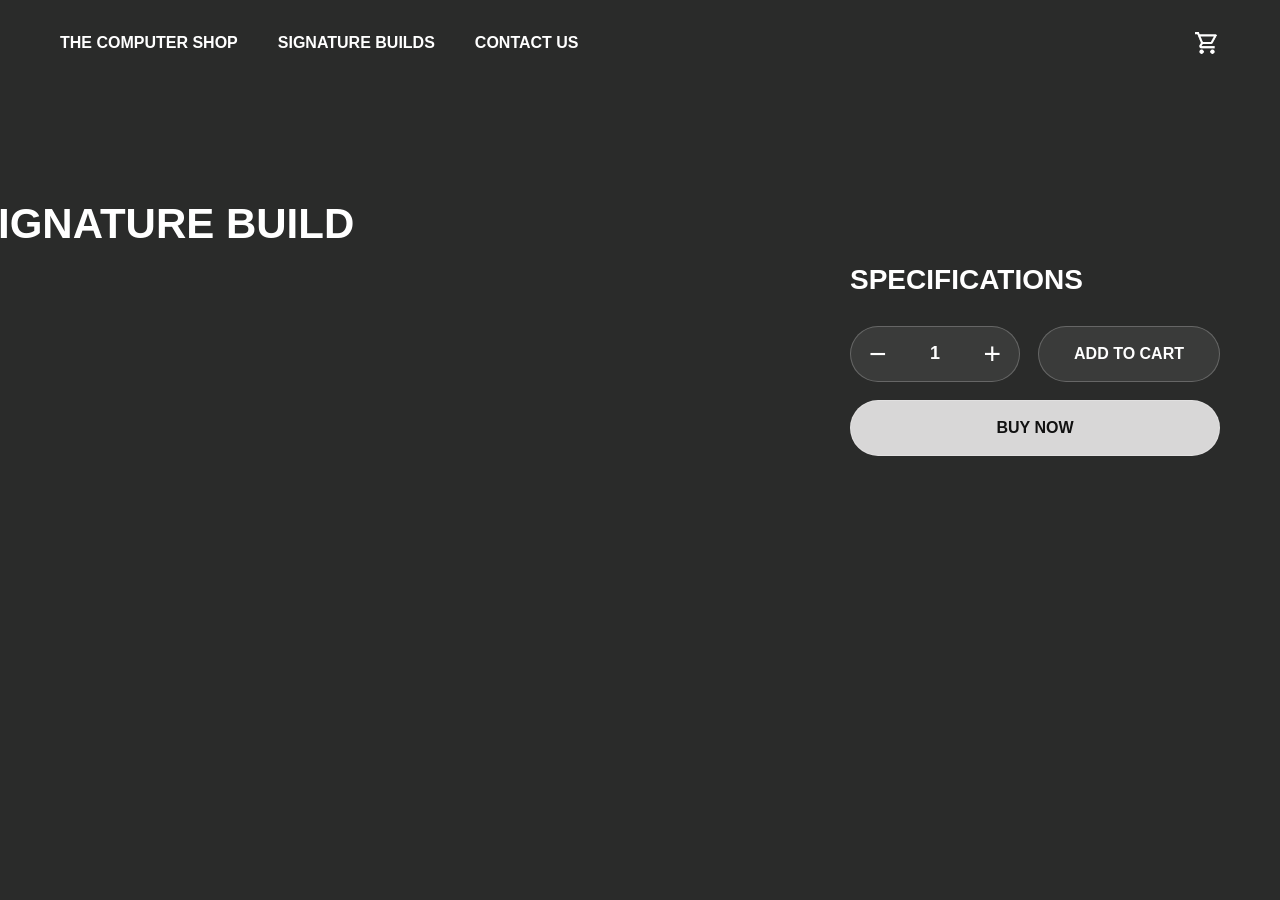
==== build.html @ 6ea87fb4 "Create build.html" ====
<!DOCTYPE html>
<html lang="en">
<head>
  <meta charset="UTF-8" />
  <meta name="viewport" content="width=device-width, initial-scale=1.0" />
  <title>Signature Build - The Computer Shop</title>
  <link rel="icon" type="image/png" href="favicon.png" />
  <link rel="stylesheet" href="style.css" />
</head>
<body>
  <header class="navbar">
    <div class="nav-left">
      <a href="index.html" class="site-title">The Computer Shop</a>
      <a href="signature-builds.html" class="nav-link">Signature Builds</a>
      <a href="index.html#contact" class="nav-link">Contact Us</a>
    </div>

    <div class="nav-right">
      <a href="cart.html" class="nav-cart-link" aria-label="Cart">
        <img src="cart-icon.png" alt="Cart">
        <span class="nav-cart-count">0</span>
      </a>
    </div>
  </header>

  <main class="build-detail-page">
    <section class="build-detail-layout">
      <section class="featured-builds">
        <h1 class="build-detail-heading" id="build-title">Signature Build</h1>

        <div class="featured-carousel manual-carousel">
          <div class="featured-carousel-window">
            <div class="featured-carousel-track" id="build-carousel-track"></div>

            <button class="carousel-arrow carousel-arrow-left" aria-label="Previous photo">&#10094;</button>
            <button class="carousel-arrow carousel-arrow-right" aria-label="Next photo">&#10095;</button>
          </div>

          <div class="carousel-thumbnails" id="build-thumbnails"></div>
        </div>
      </section>

      <aside class="build-specs-panel">
        <h2 class="build-section-heading">Specifications</h2>
        <div class="build-specs-list" id="build-specs-list"></div>

        <div class="purchase-actions">
          <div class="purchase-top-row">
            <div class="quantity-control">
              <button class="quantity-button quantity-minus" type="button" aria-label="Decrease quantity">−</button>
              <input class="quantity-value" type="number" min="1" value="1" inputmode="numeric" aria-label="Quantity">
              <button class="quantity-button quantity-plus" type="button" aria-label="Increase quantity">+</button>
            </div>

            <button
              class="add-to-cart-button"
              id="build-add-to-cart"
              type="button"
              data-id=""
              data-name=""
              data-price=""
              data-image=""
              data-url=""
            >
              Add to Cart
            </button>
          </div>

          <button class="buy-now-button" type="button">
            Buy Now
          </button>
        </div>
      </aside>
    </section>
  </main>

  <script src="script.js"></script>
</body>
</html>
---- style.css ----
* {
  margin: 0;
  padding: 0;
  box-sizing: border-box;
}

body {
  font-family: Arial, sans-serif;
  background-color: #000;
  color: white;
  opacity: 0;
  transition: opacity 0.4s ease;
}

body.page-visible {
  opacity: 1;
}

body.page-leaving {
  opacity: 0;
}

.navbar {
  position: absolute;
  top: 0;
  left: 0;
  width: 100%;
  padding: 30px 60px;
  z-index: 10;
  display: flex;
  align-items: center;
  justify-content: space-between;
}

.nav-left {
  display: flex;
  gap: 40px;
  align-items: center;
}

.nav-link {
  color: white;
  text-decoration: none;
  font-size: 16px;
  font-weight: bold;
  text-transform: uppercase;
}

.site-title {
  color: white;
  text-decoration: none;
  font-size: 16px;
  font-weight: bold;
  text-transform: uppercase;
}

.nav-right {
  display: flex;
  align-items: center;
  margin-left: auto;
}

.nav-cart-link {
  position: relative;
  text-decoration: none;
  display: flex;
  align-items: center;
  justify-content: center;
  opacity: 1;
  transition: opacity 0.2s ease;
}

.nav-cart-link img {
  width: 26px;
  height: 26px;
  display: block;
  object-fit: contain;
}

.nav-cart-link:hover {
  opacity: 0.72;
}

.nav-cart-count {
  position: absolute;
  top: -8px;
  right: -10px;
  min-width: 18px;
  height: 18px;
  padding: 0 5px;
  border-radius: 999px;
  background: #ffffff;
  color: #1f1f1f;
  font-size: 11px;
  font-weight: 700;
  line-height: 18px;
  text-align: center;
  display: none;
}

.hero {
  position: relative;
  width: 100%;
  height: 100vh;
  background-image: url("hero.png");
  background-size: cover;
  background-position: center;
  background-repeat: no-repeat;
}

.overlay {
  position: absolute;
  inset: 0;
  background: rgba(0, 0, 0, 0.45);
}

.hero-content {
  position: relative;
  z-index: 2;
  height: 100%;
  display: flex;
  align-items: center;
  padding: 0 60px;
}

.text-box {
  max-width: 600px;
  background: transparent;
  padding: 30px;
}

.text-box h1 {
  font-size: 48px;
  margin-bottom: 15px;
  line-height: 1.1;
}

.text-box p {
  font-size: 20px;
  line-height: 1.5;
}

/* Homepage featured builds carousel */

.featured-builds {
  background: #2a2b2a;
  padding: 120px 0 100px;
}

.featured-builds-header {
  width: 100%;
  max-width: 1200px;
  margin: 0 auto 36px;
  padding: 0 60px;
}

.featured-builds-header h2 {
  color: white;
  font-size: 32px;
  font-weight: bold;
  text-transform: uppercase;
}

.featured-carousel {
  width: 100%;
  max-width: 1200px;
  margin: 0 auto;
  padding: 0 60px;
}

.featured-carousel-window {
  position: relative;
  width: min(62%, 760px);
  margin: 0;
  overflow: hidden;
}

.featured-carousel-track {
  display: flex;
  width: 100%;
  transition: transform 0.8s cubic-bezier(0.22, 0.61, 0.36, 1);
  will-change: transform;
}

.featured-slide {
  flex: 0 0 100%;
  min-width: 100%;
  display: block;
}

.featured-image-frame {
  position: relative;
  width: 100%;
  overflow: hidden;
  background: rgba(255, 255, 255, 0.03);
}

.featured-image-frame img {
  width: 100%;
  display: block;
}

.featured-slide-info {
  margin-top: 22px;
}

.featured-slide-info h3 {
  color: white;
  font-size: 32px;
  font-weight: bold;
  margin-bottom: 10px;
}

.featured-slide-info p {
  color: white;
  font-size: 20px;
  line-height: 1.5;
}

.carousel-progress {
  position: absolute;
  left: 0;
  right: 0;
  bottom: 0;
  height: 4px;
  background: rgba(255, 255, 255, 0.12);
  overflow: hidden;
}

.carousel-progress-fill {
  width: 0;
  height: 100%;
  background: #2A2B2A;
}

.carousel-arrow {
  position: absolute;
  top: 50%;
  transform: translateY(-50%);
  width: 56px;
  height: 56px;
  border: none;
  border-radius: 999px;
  background: rgba(0, 0, 0, 0.38);
  color: white;
  display: flex;
  align-items: center;
  justify-content: center;
  font-size: 30px;
  line-height: 1;
  cursor: pointer;
  z-index: 10;
  transition: background 0.2s ease, transform 0.2s ease;
}

.carousel-arrow:hover {
  background: rgba(0, 0, 0, 0.62);
}

.carousel-arrow-left {
  left: 18px;
}

.carousel-arrow-right {
  right: 18px;
}

/* Older builds page styles */

.builds-page {
  min-height: 100vh;
  background-color: #000;
  padding-top: 120px;
}

.builds-hero {
  text-align: center;
  padding: 20px 60px 30px;
}

.page-title {
  font-size: 48px;
  font-weight: bold;
  text-transform: uppercase;
}

.builds-layout {
  display: grid;
  grid-template-columns: 300px 1fr;
  gap: 35px;
  padding: 10px 60px 60px;
  align-items: start;
}

.filters-sidebar {
  background: #1a1a1a;
  padding: 10px 0;
}

.filter-group {
  border-top: 1px solid rgba(255, 255, 255, 0.12);
}

.filter-group:last-child {
  border-bottom: 1px solid rgba(255, 255, 255, 0.12);
}

.filter-header {
  width: 100%;
  background: transparent;
  border: none;
  color: white;
  padding: 24px 26px;
  display: flex;
  align-items: center;
  justify-content: space-between;
  font-size: 18px;
  font-weight: bold;
  text-align: left;
  cursor: pointer;
}

.filter-arrow {
  font-size: 24px;
  line-height: 1;
  transition: transform 0.2s ease;
}

.filter-options {
  display: none;
  padding: 0 26px 22px;
}

.filter-group.open .filter-options {
  display: block;
}

.filter-group.open .filter-arrow {
  transform: rotate(180deg);
}

.filter-options label {
  display: block;
  font-size: 15px;
  margin-bottom: 14px;
  color: rgba(255, 255, 255, 0.9);
  cursor: pointer;
}

.filter-options input {
  margin-right: 10px;
}

.builds-content {
  min-width: 0;
}

.builds-grid {
  display: grid;
  grid-template-columns: repeat(4, minmax(0, 1fr));
  gap: 20px;
}

.build-card {
  background: rgba(255, 255, 255, 0.04);
  border: 1px solid rgba(255, 255, 255, 0.08);
  overflow: hidden;
}

.build-image {
  width: 100%;
  height: 220px;
  object-fit: cover;
  display: block;
}

.build-specs {
  padding: 16px;
  font-size: 14px;
  line-height: 1.5;
  color: white;
}

.no-results {
  display: none;
  margin-top: 20px;
  padding: 18px;
  background: rgba(255, 255, 255, 0.04);
  border: 1px solid rgba(255, 255, 255, 0.08);
}

/* Signature builds page */

.signature-page {
  min-height: 100vh;
  background: #2a2b2a;
  padding-top: 120px;
}

.signature-header {
  text-align: center;
  padding: 20px 60px 35px;
}

.signature-header h1 {
  color: white;
  font-size: 16px;
  font-weight: bold;
  text-transform: uppercase;
}

.signature-layout {
  display: grid;
  grid-template-columns: 280px 1fr;
  gap: 50px;
  max-width: 1500px;
  margin: 260px auto 0;
  padding: 0 120px 60px;
  align-items: start;
}

.filters-panel {
  background: transparent;
  padding: 0 28px 0 0;
}

.filter-item {
  border-top: 1px solid rgba(255, 255, 255, 0.08);
}

.filter-item:last-child {
  border-bottom: 1px solid rgba(255, 255, 255, 0.08);
}

.filter-toggle {
  width: 100%;
  background: transparent;
  border: none;
  color: rgba(255, 255, 255, 0.94);
  display: flex;
  align-items: center;
  justify-content: space-between;
  padding: 34px 0;
  font-size: 21px;
  font-weight: 600;
  cursor: pointer;
  text-align: left;
}

.chevron {
  width: 10px;
  height: 10px;
  border-right: 1.5px solid rgba(255, 255, 255, 0.9);
  border-bottom: 1.5px solid rgba(255, 255, 255, 0.9);
  transform: rotate(45deg);
  transition: transform 0.2s ease;
  flex-shrink: 0;
  margin-right: 4px;
  font-size: 0;
}

.filter-content {
  max-height: 0;
  overflow: hidden;
  opacity: 0;
  transform: translateY(-8px);
  padding: 0;
  transition:
    max-height 0.42s ease,
    opacity 0.28s ease,
    transform 0.28s ease,
    padding 0.42s ease;
}

.filter-item.open .filter-content {
  max-height: 420px;
  opacity: 1;
  transform: translateY(0);
  padding: 8px 0 24px 0;
}

.filter-item.open .chevron {
  transform: rotate(225deg);
}

.filter-content label {
  position: relative;
  display: block;
  padding-left: 34px;
  color: rgba(255, 255, 255, 0.88);
  font-size: 19px;
  margin-bottom: 18px;
  cursor: pointer;
  user-select: none;
  transition: color 0.22s ease;
}

.filter-content label::before {
  content: "";
  position: absolute;
  left: 0;
  top: 5px;
  width: 14px;
  height: 14px;
  border: 1px solid rgba(255, 255, 255, 0.32);
  border-radius: 4px;
  background: rgba(255, 255, 255, 0.02);
  box-sizing: border-box;
  transition:
    border-color 0.22s ease,
    background-color 0.22s ease,
    box-shadow 0.22s ease,
    transform 0.18s ease;
}

.filter-content label::after {
  content: "";
  position: absolute;
  left: 5px;
  top: 6px;
  width: 4px;
  height: 8px;
  border-right: 1.6px solid rgba(255, 255, 255, 0.96);
  border-bottom: 1.6px solid rgba(255, 255, 255, 0.96);
  transform: rotate(45deg) scale(0.85);
  opacity: 0;
  transition: opacity 0.18s ease, transform 0.18s ease;
}

.filter-content input {
  position: absolute;
  opacity: 0;
  width: 0;
  height: 0;
  pointer-events: none;
}

.filter-content label:has(input:checked) {
  color: white;
  font-weight: 600;
}

.filter-content label:has(input:checked)::before {
  border-color: rgba(255, 255, 255, 0.78);
  background: rgba(255, 255, 255, 0.06);
  box-shadow: 0 0 0 1px rgba(255, 255, 255, 0.08) inset;
}

.filter-content label:has(input:checked)::after {
  opacity: 1;
  transform: rotate(45deg) scale(1);
}

.products-grid {
  display: grid;
  grid-template-columns: repeat(3, minmax(0, 1fr));
  gap: 28px;
}

.product-card {
  background: transparent;
  border: none;
  overflow: hidden;
}

.product-card img {
  width: 100%;
  aspect-ratio: 3 / 2;
  height: auto;
  object-fit: cover;
  display: block;
  background: #fff;
}

.product-name {
  margin-top: 14px;
  margin-bottom: 6px;
  padding: 0;
  font-size: 18px;
  font-weight: bold;
  color: white;
}

.product-specs {
  padding: 0;
  color: white;
  font-size: 14px;
  line-height: 1.5;
}

.product-price {
  margin-top: 10px;
  font-size: 16px;
  font-weight: bold;
  color: white;
}

.product-link,
.product-link:visited,
.product-link:hover,
.product-link:active {
  display: block;
  color: inherit;
  text-decoration: none;
}

.product-link img,
.product-link .product-name,
.product-link .product-specs {
  transition: opacity 0.2s ease;
}

.product-link:hover img,
.product-link:hover .product-name,
.product-link:hover .product-specs {
  opacity: 0.72;
  text-decoration: none;
}

/* Build detail pages */

.build-detail-page {
  min-height: 100vh;
  background: #2a2b2a;
}

.build-detail-layout {
  max-width: 1500px;
  margin: 0 auto;
  padding: 25vh 60px 80px;
  display: flex;
  align-items: flex-start;
  gap: 70px;
}

.build-detail-page .featured-builds {
  padding: 0;
  flex: 0 0 720px;
}

.build-detail-page .featured-carousel {
  max-width: none;
  margin: 0;
  padding: 0;
  width: 100%;
}

.build-detail-page .featured-carousel-window {
  width: 720px;
  margin-left: -90px;
}

.build-detail-page .carousel-thumbnails {
  width: 720px;
  margin: 14px 0 0 -90px;
  display: flex;
  justify-content: center;
  gap: 10px;
}

.build-detail-page .carousel-thumbnail {
  width: 58px;
  height: 58px;
  border: 2px solid transparent;
  background: transparent;
  padding: 0;
  cursor: pointer;
  opacity: 0.65;
  overflow: hidden;
  flex: 0 0 58px;
  transition: opacity 0.2s ease, border-color 0.2s ease, transform 0.2s ease;
}

.build-detail-page .carousel-thumbnail img {
  width: 100%;
  height: 100%;
  object-fit: cover;
  display: block;
}

.build-detail-page .carousel-thumbnail.active {
  opacity: 1;
  border-color: rgba(255, 255, 255, 0.9);
}

.build-detail-page .carousel-thumbnail:hover {
  opacity: 1;
  transform: translateY(-2px);
}

.build-specs-panel {
  flex: 1;
  min-width: 320px;
  color: white;
  padding-top: 40px;
}

.build-detail-heading {
  margin: -24px 0 22px -90px;
  font-size: 42px;
  font-weight: bold;
  text-transform: uppercase;
  line-height: 1.1;
}

.build-section-heading {
  font-size: 28px;
  font-weight: bold;
  text-transform: uppercase;
  margin-bottom: 24px;
  line-height: 1.1;
}

.build-specs-list p {
  font-size: 20px;
  line-height: 1.7;
  margin-bottom: 12px;
}

.build-specs-list span {
  font-weight: bold;
}

.purchase-actions {
  margin-top: 30px;
  display: flex;
  flex-direction: column;
  gap: 18px;
  max-width: 460px;
}

.purchase-top-row {
  display: flex;
  align-items: center;
  gap: 18px;
}

.quantity-control {
  height: 56px;
  min-width: 170px;
  padding: 0 18px;
  border: 1px solid rgba(255, 255, 255, 0.22);
  border-radius: 999px;
  background: rgba(255, 255, 255, 0.08);
  display: flex;
  align-items: center;
  justify-content: space-between;
}

.quantity-button {
  border: none;
  background: transparent;
  color: white;
  font-size: 30px;
  line-height: 1;
  cursor: pointer;
  opacity: 1;
  transition: opacity 0.2s ease;
}

.quantity-button:hover {
  opacity: 0.72;
}

.quantity-value {
  width: 56px;
  min-width: 56px;
  border: none;
  outline: none;
  background: transparent;
  text-align: center;
  font-size: 18px;
  font-weight: bold;
  color: white;
  appearance: textfield;
  -moz-appearance: textfield;
}

.quantity-value::-webkit-outer-spin-button,
.quantity-value::-webkit-inner-spin-button {
  -webkit-appearance: none;
  margin: 0;
}

.quantity-value:focus {
  opacity: 0.85;
}

.add-to-cart-button,
.buy-now-button {
  height: 56px;
  padding: 0 26px;
  border: 1px solid rgba(255, 255, 255, 0.22);
  border-radius: 999px;
  color: white;
  font-size: 16px;
  font-weight: bold;
  text-transform: uppercase;
  cursor: pointer;
  transition: background 0.2s ease, opacity 0.2s ease, transform 0.2s ease;
}

.add-to-cart-button {
  flex: 1;
  min-width: 0;
  background: rgba(255, 255, 255, 0.08);
}

.buy-now-button {
  width: 100%;
  background: #D8D7D7;
  color: #111111;
}

.add-to-cart-button:hover {
  background: rgba(255, 255, 255, 0.14);
}

.buy-now-button:hover {
  background: #cfcfcf;
}

.add-to-cart-button:active,
.buy-now-button:active {
  transform: translateY(1px);
}

/* Cart page */

.cart-page {
  min-height: 100vh;
  background: #2a2b2a;
  padding-top: 140px;
}

.cart-layout {
  max-width: 1200px;
  margin: 0 auto;
  padding: 0 60px 80px;
}

.cart-header h1 {
  font-size: 42px;
  font-weight: bold;
  text-transform: uppercase;
  margin-bottom: 30px;
}

.cart-items {
  display: grid;
  gap: 18px;
}

.cart-item {
  display: grid;
  grid-template-columns: 160px 1fr auto;
  gap: 22px;
  align-items: center;
  padding: 18px;
  background: rgba(255, 255, 255, 0.04);
  border: 1px solid rgba(255, 255, 255, 0.08);
}

.cart-item-image {
  width: 160px;
  aspect-ratio: 3 / 2;
  object-fit: cover;
  display: block;
  background: #fff;
}

.cart-item-name {
  font-size: 22px;
  font-weight: bold;
  color: white;
  text-decoration: none;
}

.cart-item-name:hover {
  opacity: 0.8;
}

.cart-item-meta {
  margin-top: 8px;
  font-size: 16px;
  line-height: 1.6;
  color: rgba(255, 255, 255, 0.88);
}

.cart-item-side {
  text-align: right;
}

.cart-item-price {
  font-size: 20px;
  font-weight: bold;
  margin-bottom: 12px;
}

.cart-remove-button {
  padding: 10px 14px;
  border: 1px solid rgba(255, 255, 255, 0.18);
  background: transparent;
  color: white;
  font-size: 14px;
  font-weight: bold;
  text-transform: uppercase;
  cursor: pointer;
}

.cart-remove-button:hover {
  background: rgba(255, 255, 255, 0.08);
}

.cart-empty {
  display: none;
  padding: 22px;
  background: rgba(255, 255, 255, 0.04);
  border: 1px solid rgba(255, 255, 255, 0.08);
  font-size: 18px;
}

.cart-summary {
  display: none;
  margin-top: 24px;
  margin-left: auto;
  width: min(100%, 360px);
  padding: 22px;
  background: rgba(255, 255, 255, 0.04);
  border: 1px solid rgba(255, 255, 255, 0.08);
}

.cart-summary-row {
  display: flex;
  align-items: center;
  justify-content: space-between;
  font-size: 22px;
  margin-bottom: 18px;
}

.cart-checkout-button {
  width: 100%;
  padding: 14px 18px;
  border: 1px solid rgba(255, 255, 255, 0.22);
  background: rgba(255, 255, 255, 0.08);
  color: white;
  font-size: 16px;
  font-weight: bold;
  text-transform: uppercase;
  cursor: pointer;
}

.cart-checkout-button:hover {
  background: rgba(255, 255, 255, 0.14);
}

/* Responsive */

@media (max-width: 1450px) {
  .builds-grid {
    grid-template-columns: repeat(3, minmax(0, 1fr));
  }

  .products-grid {
    grid-template-columns: repeat(3, minmax(0, 1fr));
  }
}

@media (max-width: 1100px) {
  .build-detail-layout {
    flex-direction: column;
    gap: 40px;
    padding: 180px 25px 50px;
  }

  .build-detail-page .featured-builds {
    flex: none;
    width: 100%;
  }

  .build-detail-page .featured-carousel-window {
    width: 100%;
    margin-left: 0;
  }

  .build-detail-page .carousel-thumbnails {
    width: 100%;
    margin: 18px 0 0 0;
  }

  .build-specs-panel {
    min-width: 0;
    padding-top: 0;
  }

  .build-detail-heading {
    margin-left: 0;
    font-size: 34px;
  }

  .build-section-heading {
    font-size: 24px;
  }

  .build-specs-list p {
    font-size: 18px;
  }

  .builds-layout,
  .signature-layout {
    grid-template-columns: 1fr;
  }

  .builds-grid,
  .products-grid {
    grid-template-columns: repeat(2, minmax(0, 1fr));
  }

  .featured-carousel-window {
    width: min(82%, 820px);
  }
}

@media (max-width: 700px) {
  .navbar {
    padding: 20px 25px;
  }

  .nav-left {
    gap: 20px;
    flex-wrap: wrap;
  }

  .hero-content {
    padding: 0 25px;
  }

  .text-box h1,
  .page-title,
  .featured-builds-header h2,
  .featured-slide-info h3 {
    font-size: 34px;
  }

  .text-box p,
  .featured-slide-info p {
    font-size: 18px;
  }

  .builds-layout {
    padding: 10px 25px 40px;
  }

  .signature-layout {
    padding: 0 25px 40px;
  }

  .filters-panel {
    padding: 0 20px 0 0;
  }

  .builds-grid,
  .products-grid {
    grid-template-columns: 1fr;
  }

  .featured-builds {
    padding: 90px 0 70px;
  }

  .featured-builds-header {
    padding: 0 25px;
  }

  .featured-carousel-window {
    width: calc(100% - 50px);
  }

  .carousel-arrow {
    width: 44px;
    height: 44px;
    font-size: 24px;
  }

  .carousel-arrow-left {
    left: 10px;
  }

  .carousel-arrow-right {
    right: 10px;
  }

  .cart-layout {
    padding: 0 25px 50px;
  }

  .cart-item {
    grid-template-columns: 1fr;
  }

  .cart-item-image {
    width: 100%;
  }

  .cart-item-side {
    text-align: left;
  }

  .purchase-top-row {
    flex-direction: column;
    align-items: stretch;
  }

  .quantity-control {
    width: 100%;
  }

  .purchase-actions {
    max-width: 100%;
  }
}
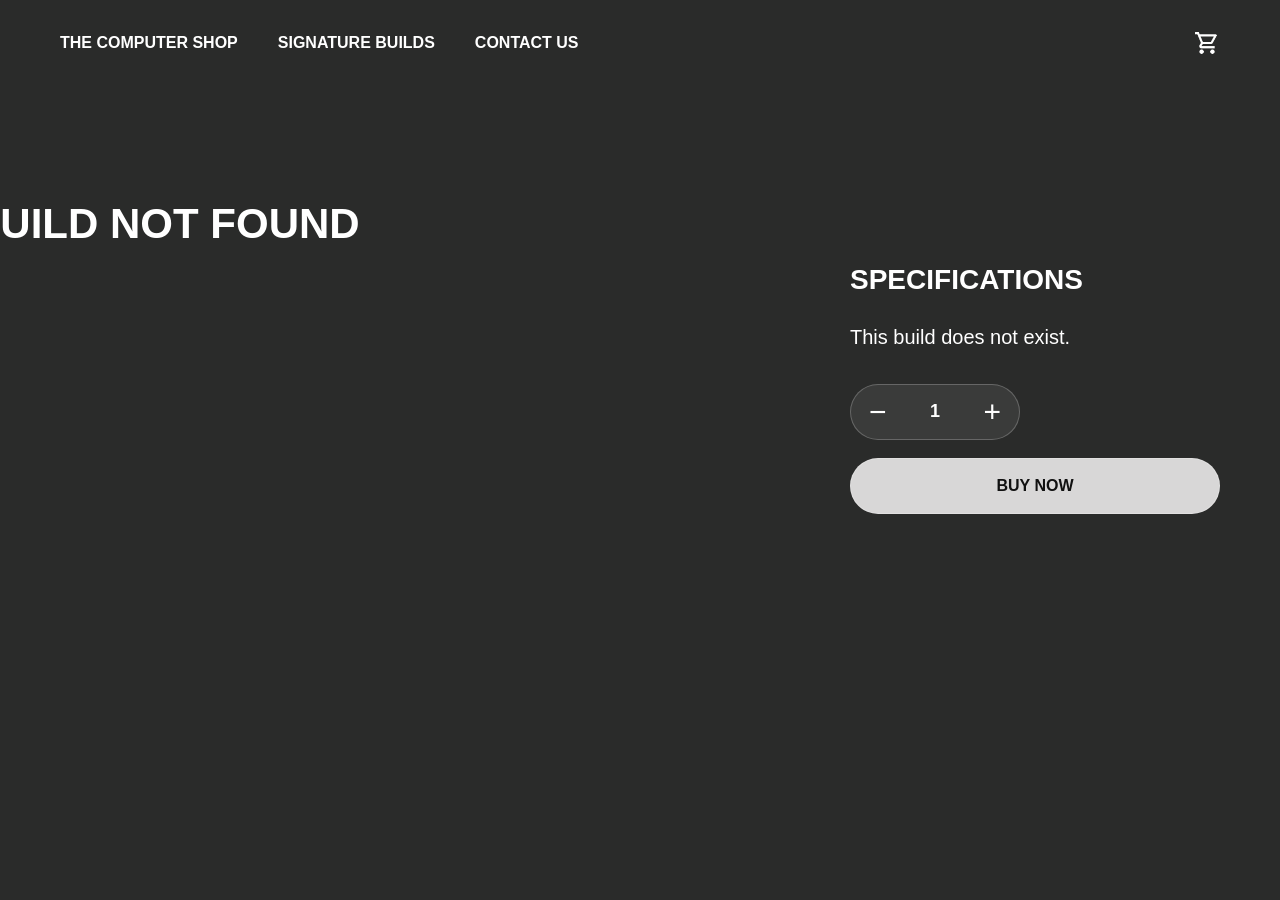
==== commit b9d0614b: "Update build.html" ====
--- a/build.html
+++ b/build.html
@@ -42,6 +42,7 @@
 
       <aside class="build-specs-panel">
         <h2 class="build-section-heading">Specifications</h2>
+        <div class="build-price" id="build-price"></div>
         <div class="build-specs-list" id="build-specs-list"></div>
 
         <div class="purchase-actions">
--- a/style.css
+++ b/style.css
@@ -834,9 +834,14 @@
 }
 
 .cart-layout {
-  max-width: 1200px;
+  max-width: 1400px;
   margin: 0 auto;
   padding: 0 60px 80px;
+  display: grid;
+  grid-template-columns: minmax(0, 1fr) 360px;
+  column-gap: 140px;
+  row-gap: 0;
+  align-items: start;
 }
 
 .cart-header h1 {
@@ -853,12 +858,13 @@
 
 .cart-item {
   display: grid;
-  grid-template-columns: 160px 1fr auto;
-  gap: 22px;
-  align-items: center;
-  padding: 18px;
-  background: rgba(255, 255, 255, 0.04);
-  border: 1px solid rgba(255, 255, 255, 0.08);
+  grid-template-columns: 160px minmax(0, 1fr) 220px;
+  gap: 16px;
+  align-items: center;
+  padding: 22px 0;
+  background: transparent;
+  border: none;
+  border-bottom: 1px solid rgba(255, 255, 255, 0.12);
 }
 
 .cart-item-image {
@@ -889,6 +895,10 @@
 
 .cart-item-side {
   text-align: right;
+  display: flex;
+  flex-direction: column;
+  align-items: flex-end;
+  gap: 14px;
 }
 
 .cart-item-price {
@@ -898,9 +908,11 @@
 }
 
 .cart-remove-button {
-  padding: 10px 14px;
-  border: 1px solid rgba(255, 255, 255, 0.18);
-  background: transparent;
+  height: 48px;
+  padding: 0 22px;
+  border: 1px solid rgba(255, 255, 255, 0.22);
+  border-radius: 999px;
+  background: rgba(255, 255, 255, 0.08);
   color: white;
   font-size: 14px;
   font-weight: bold;
@@ -922,12 +934,44 @@
 
 .cart-summary {
   display: none;
-  margin-top: 24px;
-  margin-left: auto;
-  width: min(100%, 360px);
-  padding: 22px;
-  background: rgba(255, 255, 255, 0.04);
-  border: 1px solid rgba(255, 255, 255, 0.08);
+  margin-top: 0;
+  margin-left: 25%;
+  width: 130%;
+  padding: 28px 30px;
+  background: transparent;
+  border: 1px solid rgba(255, 255, 255, 0.14);
+  position: relative;
+  top: 96px;
+  box-sizing: border-box;
+}
+
+.cart-summary-title {
+  font-size: 31.5px;
+  font-weight: bold;
+  line-height: 1.1;
+  margin-bottom: 0;
+  white-space: nowrap;
+}
+
+.cart-summary-total-row {
+  display: flex;
+  align-items: center;
+  justify-content: space-between;
+  gap: 20px;
+  font-size: 22px;
+  font-weight: bold;
+  margin-top: 28px;
+  padding-top: 28px;
+  border-top: 1px solid rgba(255, 255, 255, 0.14);
+}
+
+.cart-summary-total-row strong {
+  font-size: 22px;
+  font-weight: 500;
+}
+
+.cart-summary-total-row strong {
+  font-size: 22px;
 }
 
 .cart-summary-row {
@@ -940,18 +984,59 @@
 
 .cart-checkout-button {
   width: 100%;
-  padding: 14px 18px;
+  height: 56px;
+  margin-top: 28px;
+  padding: 0 26px;
   border: 1px solid rgba(255, 255, 255, 0.22);
-  background: rgba(255, 255, 255, 0.08);
-  color: white;
+  border-radius: 999px;
+  background: #D8D7D7;
+  color: #111111;
   font-size: 16px;
   font-weight: bold;
   text-transform: uppercase;
   cursor: pointer;
+  box-sizing: border-box;
 }
 
 .cart-checkout-button:hover {
   background: rgba(255, 255, 255, 0.14);
+}
+
+/* Global loading overlay */
+
+.page-loader {
+  position: fixed;
+  inset: 0;
+  background: rgba(32, 32, 32, 0.42);
+  display: flex;
+  align-items: center;
+  justify-content: center;
+  opacity: 0;
+  visibility: hidden;
+  pointer-events: none;
+   transition: opacity 0.12s ease, visibility 0.12s ease;
+  z-index: 9999;
+}
+
+.page-loader.active {
+  opacity: 1;
+  visibility: visible;
+  pointer-events: all;
+}
+
+.page-loader-spinner {
+  width: 58px;
+  height: 58px;
+  border-radius: 50%;
+  border: 4px solid rgba(255, 255, 255, 0.22);
+  border-top-color: #ffffff;
+  animation: pageLoaderSpin 0.8s linear infinite;
+}
+
+@keyframes pageLoaderSpin {
+  to {
+    transform: rotate(360deg);
+  }
 }
 
 /* Responsive */
@@ -1094,6 +1179,10 @@
     padding: 0 25px 50px;
   }
 
+  .cart-layout {
+    grid-template-columns: 1fr;
+  }
+
   .cart-item {
     grid-template-columns: 1fr;
   }
@@ -1104,6 +1193,7 @@
 
   .cart-item-side {
     text-align: left;
+    align-items: flex-start;
   }
 
   .purchase-top-row {
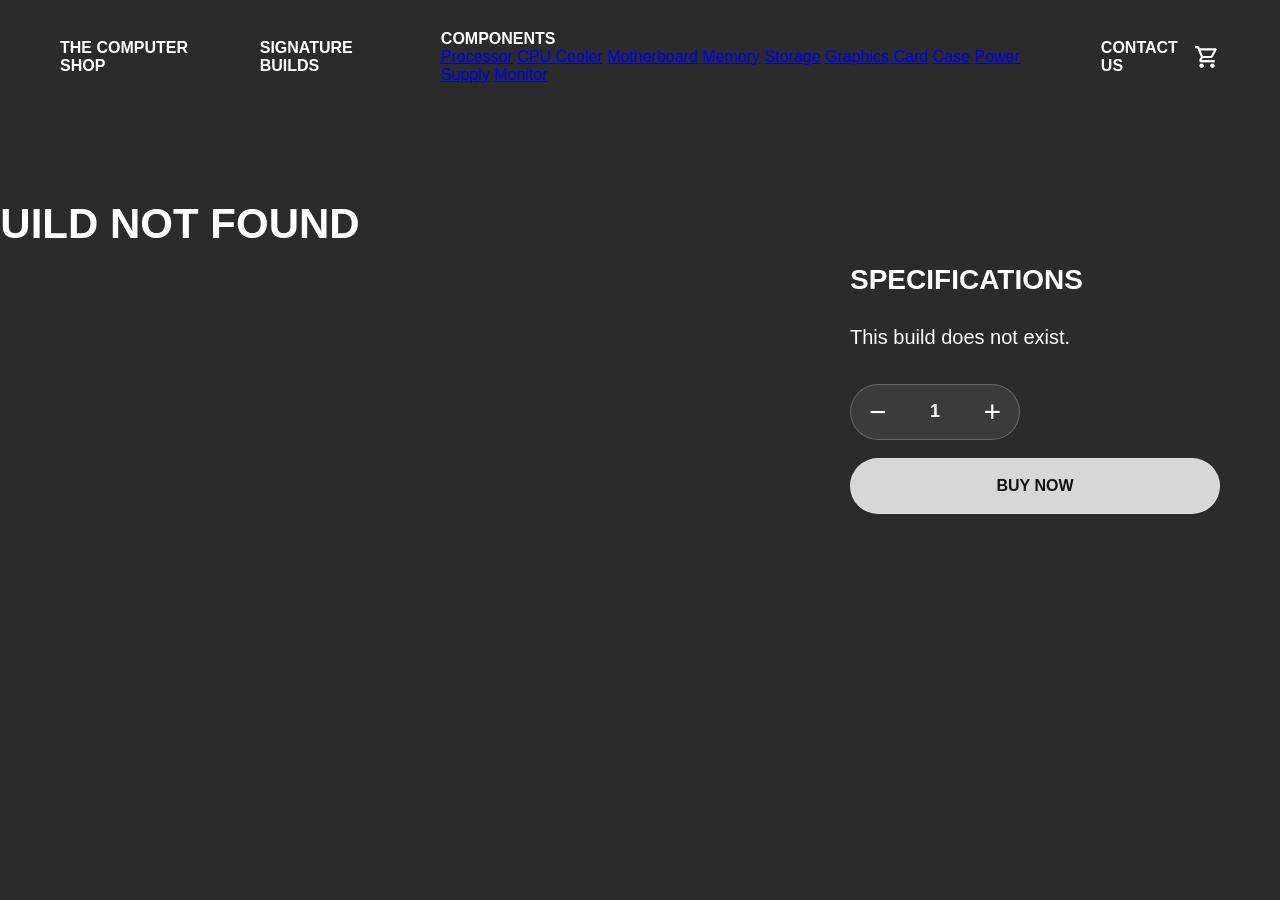
==== commit 2b7c603d: "Update build.html" ====
--- a/build.html
+++ b/build.html
@@ -11,8 +11,24 @@
   <header class="navbar">
     <div class="nav-left">
       <a href="index.html" class="site-title">The Computer Shop</a>
-      <a href="signature-builds.html" class="nav-link">Signature Builds</a>
-      <a href="index.html#contact" class="nav-link">Contact Us</a>
+<a href="signature-builds.html" class="nav-link">Signature Builds</a>
+
+<div class="nav-dropdown">
+  <a href="#" class="nav-link nav-dropdown-toggle">Components</a>
+  <div class="nav-dropdown-menu">
+    <a href="#" class="nav-dropdown-item">Processor</a>
+    <a href="#" class="nav-dropdown-item">CPU Cooler</a>
+    <a href="#" class="nav-dropdown-item">Motherboard</a>
+    <a href="#" class="nav-dropdown-item">Memory</a>
+    <a href="#" class="nav-dropdown-item">Storage</a>
+    <a href="#" class="nav-dropdown-item">Graphics Card</a>
+    <a href="#" class="nav-dropdown-item">Case</a>
+    <a href="#" class="nav-dropdown-item">Power Supply</a>
+    <a href="#" class="nav-dropdown-item">Monitor</a>
+  </div>
+</div>
+
+<a href="index.html#contact" class="nav-link">Contact Us</a>
     </div>
 
     <div class="nav-right">
--- a/style.css
+++ b/style.css
@@ -554,7 +554,81 @@
 .products-grid {
   display: grid;
   grid-template-columns: repeat(3, minmax(0, 1fr));
-  gap: 28px;
+  gap: 20px;
+}
+
+.signature-products-top {
+  display: flex;
+  justify-content: flex-end;
+  margin-bottom: 24px;
+}
+
+.sort-dropdown {
+  position: relative;
+}
+
+.sort-button {
+  min-width: 165px;
+  height: 36px;
+  padding: 0 14px;
+  border: 1px solid rgba(255, 255, 255, 0.22);
+  border-radius: 999px;
+  background: rgba(255, 255, 255, 0.08);
+  color: white;
+  font-size: 14px;
+  font-weight: bold;
+  text-transform: uppercase;
+  cursor: pointer;
+  display: flex;
+  align-items: center;
+  justify-content: center;
+  position: relative;
+}
+
+.sort-button::after {
+  content: none;
+}
+
+.sort-menu {
+  position: absolute;
+  top: 100%;
+  right: 0;
+  min-width: 220px;
+  background: #2a2b2a;
+  border: 1px solid rgba(255, 255, 255, 0.22);
+  border-radius: 18px;
+  opacity: 0;
+  visibility: hidden;
+  transform: translateY(10px);
+  transition: opacity 0.32s ease, transform 0.32s cubic-bezier(0.22, 1, 0.36, 1), visibility 0.32s ease;
+  z-index: 20;
+  overflow: hidden;
+}
+
+.sort-dropdown:hover .sort-menu {
+  opacity: 1;
+  visibility: visible;
+  transform: translateY(0);
+}
+
+.sort-option {
+  width: 100%;
+  padding: 14px 16px;
+  border: none;
+  background: transparent;
+  color: white;
+  font-size: 15px;
+  text-align: left;
+  cursor: pointer;
+}
+
+.sort-option:hover {
+  background: rgba(255, 255, 255, 0.08);
+}
+
+.sort-option.active {
+  background: rgba(255, 255, 255, 0.12);
+  font-weight: 600;
 }
 
 .product-card {
@@ -711,6 +785,14 @@
   line-height: 1.1;
 }
 
+.build-price {
+  font-size: 20px;
+  font-weight: normal;
+  color: white;
+  margin-bottom: 24px;
+  line-height: 1.7;
+}
+
 .build-specs-list p {
   font-size: 20px;
   line-height: 1.7;
@@ -927,8 +1009,8 @@
 .cart-empty {
   display: none;
   padding: 22px;
-  background: rgba(255, 255, 255, 0.04);
-  border: 1px solid rgba(255, 255, 255, 0.08);
+  background: transparent;
+  border: none;
   font-size: 18px;
 }
 
@@ -1209,3 +1291,17 @@
     max-width: 100%;
   }
 }
+
+img {
+  -webkit-user-drag: none;
+}
+
+.featured-image-frame,
+.product-card img,
+.build-image,
+.cart-item-image,
+.carousel-thumbnail,
+.hero {
+  position: relative;
+  overflow: hidden;
+}
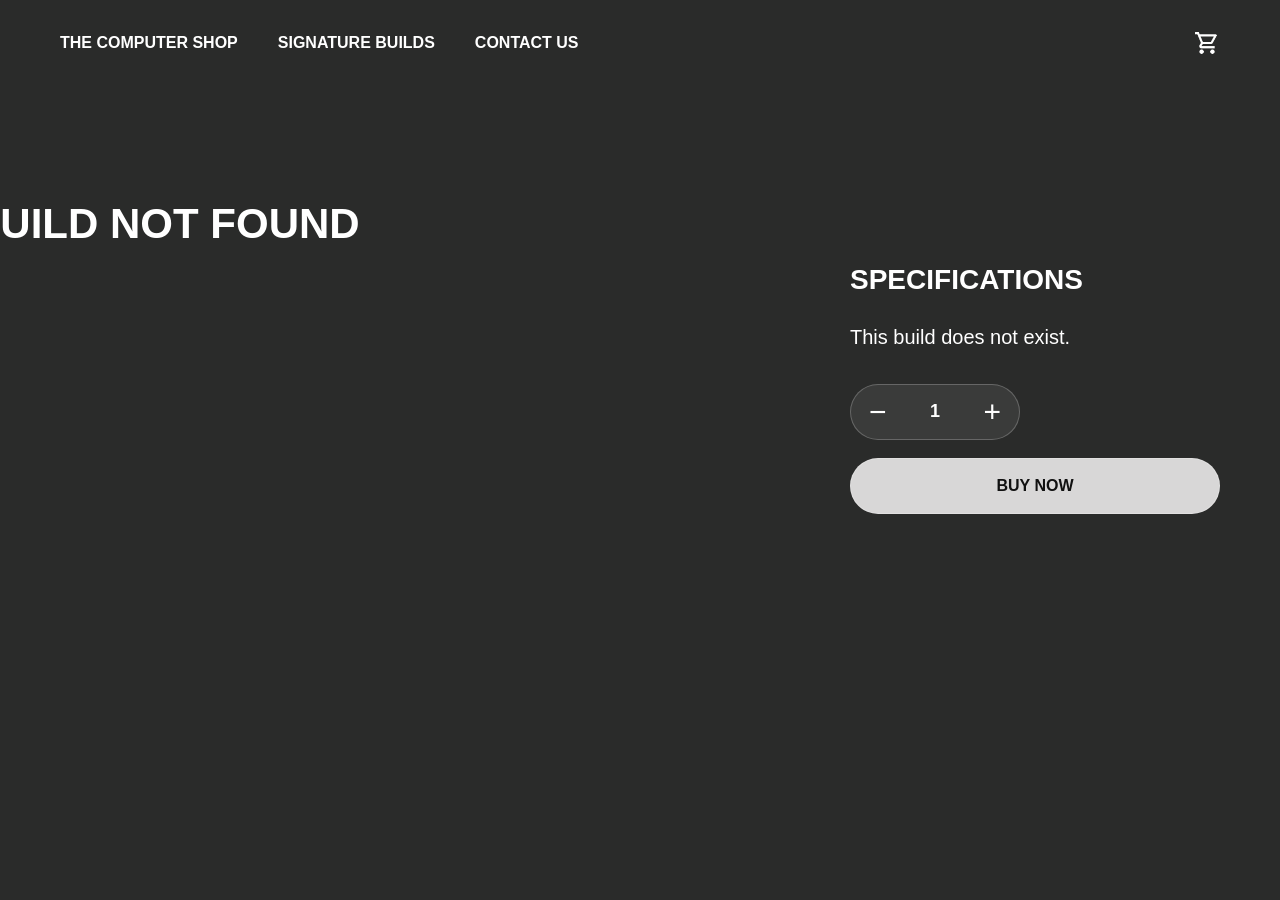
==== commit 6c3566fe: "Update build.html" ====
--- a/build.html
+++ b/build.html
@@ -12,22 +12,6 @@
     <div class="nav-left">
       <a href="index.html" class="site-title">The Computer Shop</a>
 <a href="signature-builds.html" class="nav-link">Signature Builds</a>
-
-<div class="nav-dropdown">
-  <a href="#" class="nav-link nav-dropdown-toggle">Components</a>
-  <div class="nav-dropdown-menu">
-    <a href="#" class="nav-dropdown-item">Processor</a>
-    <a href="#" class="nav-dropdown-item">CPU Cooler</a>
-    <a href="#" class="nav-dropdown-item">Motherboard</a>
-    <a href="#" class="nav-dropdown-item">Memory</a>
-    <a href="#" class="nav-dropdown-item">Storage</a>
-    <a href="#" class="nav-dropdown-item">Graphics Card</a>
-    <a href="#" class="nav-dropdown-item">Case</a>
-    <a href="#" class="nav-dropdown-item">Power Supply</a>
-    <a href="#" class="nav-dropdown-item">Monitor</a>
-  </div>
-</div>
-
 <a href="index.html#contact" class="nav-link">Contact Us</a>
     </div>
 
--- a/style.css
+++ b/style.css
@@ -44,6 +44,56 @@
   font-size: 16px;
   font-weight: bold;
   text-transform: uppercase;
+}
+
+.nav-dropdown {
+  position: relative;
+  display: flex;
+  align-items: center;
+}
+
+.nav-dropdown-toggle {
+  display: inline-flex;
+  align-items: center;
+}
+
+.nav-dropdown-menu {
+  position: absolute;
+  top: calc(100% + 14px);
+  left: 0;
+  min-width: 220px;
+  background: #111;
+  border: 1px solid rgba(255, 255, 255, 0.12);
+  padding: 12px 0;
+  display: flex;
+  flex-direction: column;
+  opacity: 0;
+  visibility: hidden;
+  transform: translateY(8px);
+  transition: opacity 0.2s ease, transform 0.2s ease, visibility 0.2s ease;
+  z-index: 100;
+}
+
+.nav-dropdown:hover .nav-dropdown-menu {
+  opacity: 1;
+  visibility: visible;
+  transform: translateY(0);
+}
+
+.nav-dropdown-item {
+  color: white;
+  text-decoration: none;
+  font-size: 14px;
+  font-weight: bold;
+  text-transform: uppercase;
+  padding: 12px 18px;
+  white-space: nowrap;
+  transition: background 0.2s ease, opacity 0.2s ease;
+}
+
+.nav-dropdown-item:hover {
+  background: rgba(255, 255, 255, 0.08);
+  opacity: 1;
 }
 
 .site-title {
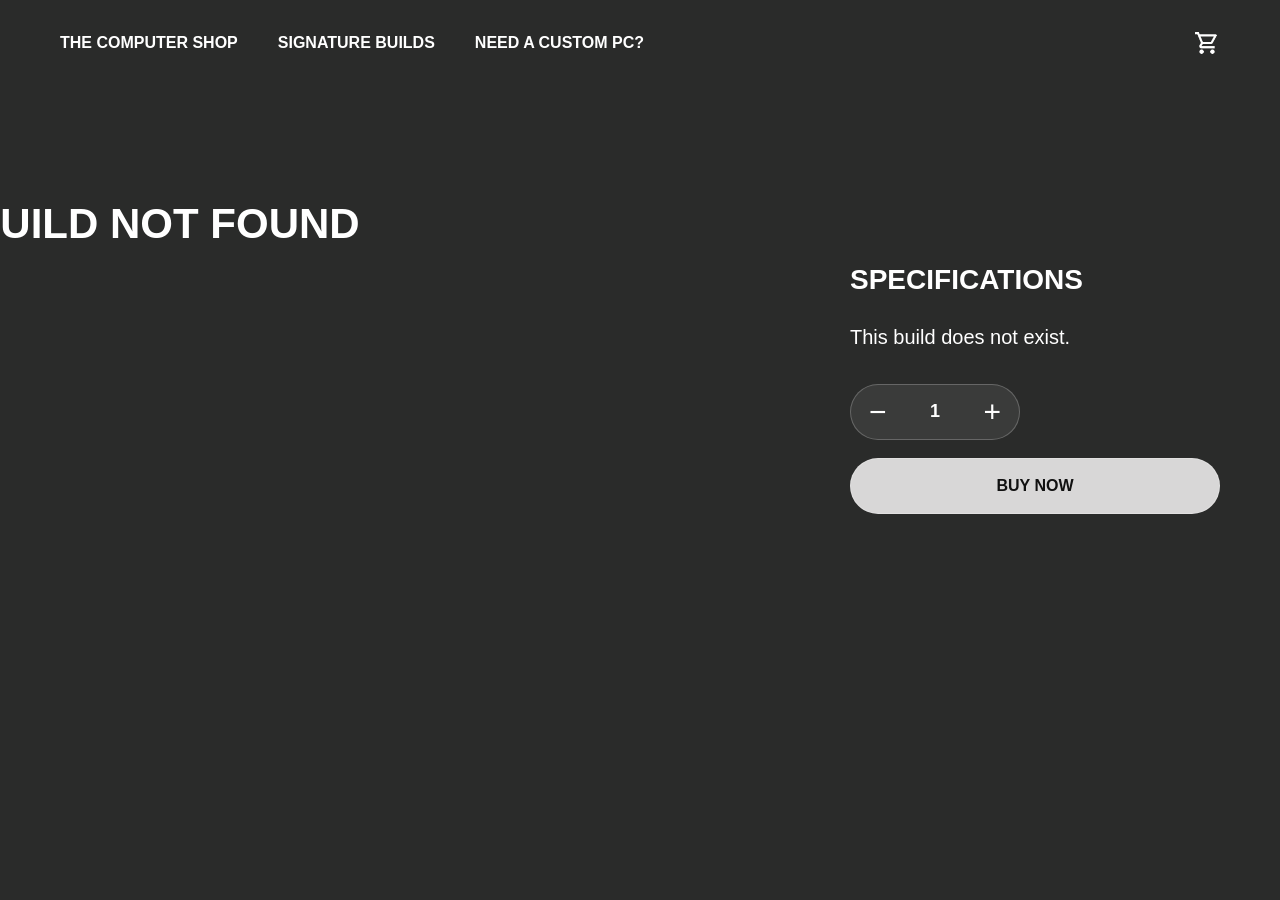
==== commit 1908dddf: "Update build.html" ====
--- a/build.html
+++ b/build.html
@@ -12,7 +12,7 @@
     <div class="nav-left">
       <a href="index.html" class="site-title">The Computer Shop</a>
 <a href="signature-builds.html" class="nav-link">Signature Builds</a>
-<a href="index.html#contact" class="nav-link">Contact Us</a>
+<a href="consultation.html" class="nav-link">Need a Custom PC?</a>
     </div>
 
     <div class="nav-right">
--- a/style.css
+++ b/style.css
@@ -44,56 +44,6 @@
   font-size: 16px;
   font-weight: bold;
   text-transform: uppercase;
-}
-
-.nav-dropdown {
-  position: relative;
-  display: flex;
-  align-items: center;
-}
-
-.nav-dropdown-toggle {
-  display: inline-flex;
-  align-items: center;
-}
-
-.nav-dropdown-menu {
-  position: absolute;
-  top: calc(100% + 14px);
-  left: 0;
-  min-width: 220px;
-  background: #111;
-  border: 1px solid rgba(255, 255, 255, 0.12);
-  padding: 12px 0;
-  display: flex;
-  flex-direction: column;
-  opacity: 0;
-  visibility: hidden;
-  transform: translateY(8px);
-  transition: opacity 0.2s ease, transform 0.2s ease, visibility 0.2s ease;
-  z-index: 100;
-}
-
-.nav-dropdown:hover .nav-dropdown-menu {
-  opacity: 1;
-  visibility: visible;
-  transform: translateY(0);
-}
-
-.nav-dropdown-item {
-  color: white;
-  text-decoration: none;
-  font-size: 14px;
-  font-weight: bold;
-  text-transform: uppercase;
-  padding: 12px 18px;
-  white-space: nowrap;
-  transition: background 0.2s ease, opacity 0.2s ease;
-}
-
-.nav-dropdown-item:hover {
-  background: rgba(255, 255, 255, 0.08);
-  opacity: 1;
 }
 
 .site-title {
